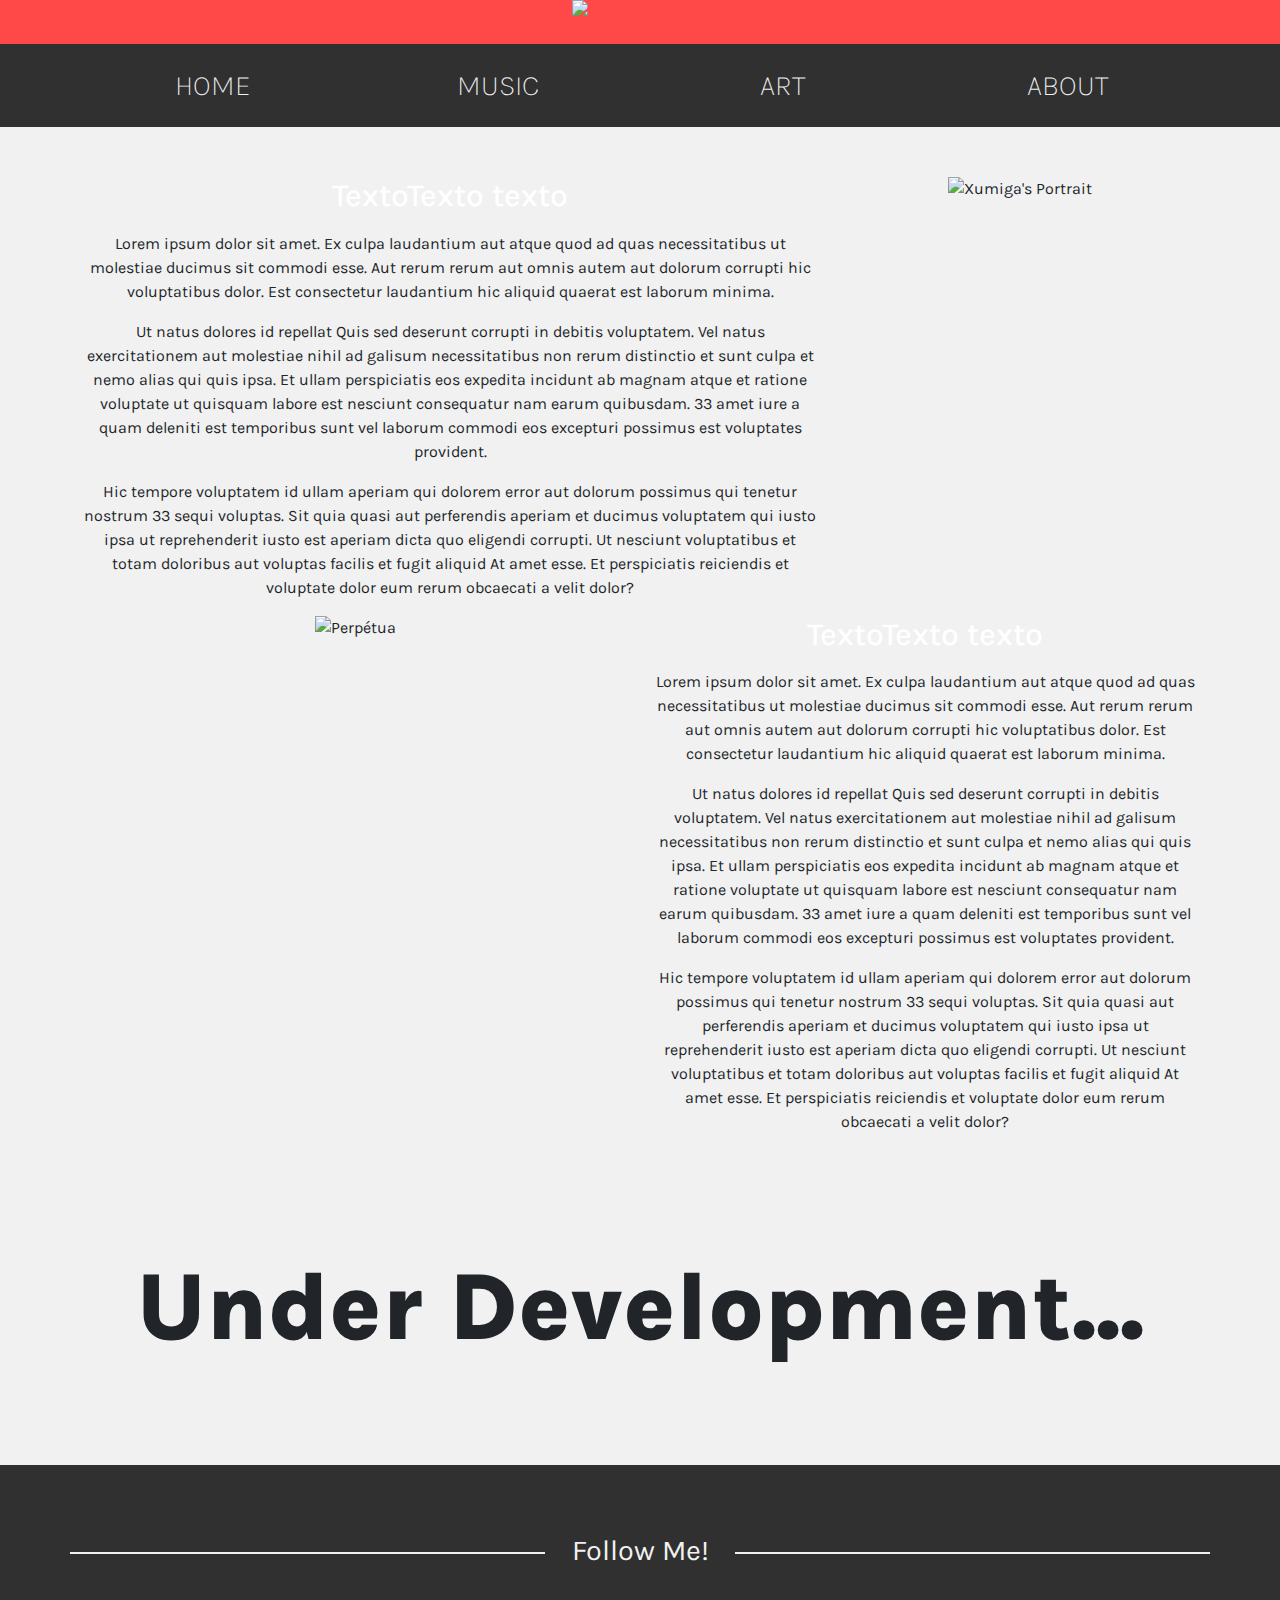
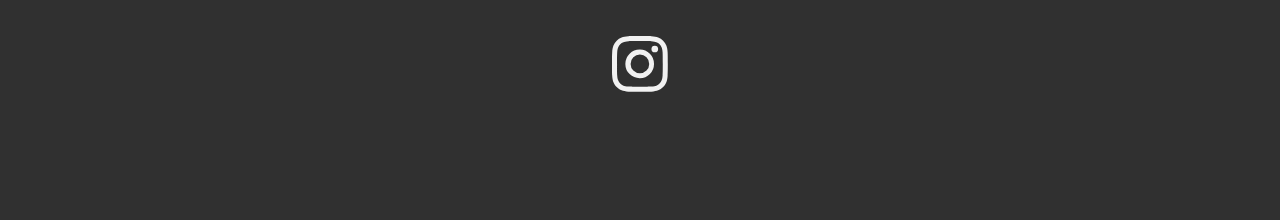
==== Pages/about.html @ 2a5c3257 "Update" ====
<!DOCTYPE html>
<html lang="en">
<head>
    <meta charset="UTF-8">
    <link href="https://cdn.jsdelivr.net/npm/bootstrap@5.3.3/dist/css/bootstrap.min.css" rel="stylesheet" integrity="sha384-QWTKZyjpPEjISv5WaRU9OFeRpok6YctnYmDr5pNlyT2bRjXh0JMhjY6hW+ALEwIH" crossorigin="anonymous">
    <title>Xumiga</title>
    <link rel="stylesheet" href="../style.css">
    <link rel="preconnect" href="https://fonts.googleapis.com">
    <link rel="preconnect" href="https://fonts.gstatic.com" crossorigin>
    <link href="https://fonts.googleapis.com/css2?family=Karla:ital,wght@0,200..800;1,200..800&display=swap" rel="stylesheet">
</head>
<body>

<header>
    <a href="../">
        <div class="container">
            <div class="row">
                <div class="col-12">
                    <img alt="Xumiga Header" src="../Images/Home/header.png" height="2160" width="3840"/>
                </div>
            </div>
        </div>
    </a>
</header>


<nav>
    <div class="container">
        <div class="row">
            <div class="col-sm-3">
                <a href="../">Home</a>
            </div>
            <div class="col-sm-3">
                <a href="Pages/music.html">Music</a>
            </div>
            <div class="col-sm-3">
                <a href="Pages/art.html">Art</a>
            </div>
            <div class="col-sm-3">
                <a href="">About</a>
            </div>
        </div>
    </div>
</nav>

<main>
    <div class="container">
        <div class="row">
            <div class="col-sm-8">
                <h2>TextoTexto texto</h2>
                <p><p>Lorem ipsum dolor sit amet. Ex culpa laudantium aut atque quod ad quas necessitatibus ut molestiae ducimus sit commodi esse. Aut rerum rerum aut omnis autem aut dolorum corrupti hic voluptatibus dolor. Est consectetur laudantium hic aliquid quaerat est laborum minima. </p><p>Ut natus dolores id repellat Quis sed deserunt corrupti in debitis voluptatem. Vel natus exercitationem aut molestiae nihil ad galisum necessitatibus non rerum distinctio et sunt culpa et nemo alias qui quis ipsa. Et ullam perspiciatis eos expedita incidunt ab magnam atque et ratione voluptate ut quisquam labore est nesciunt consequatur nam earum quibusdam. 33 amet iure a quam deleniti est temporibus sunt vel laborum commodi eos excepturi possimus est voluptates provident. </p><p>Hic tempore voluptatem id ullam aperiam qui dolorem error aut dolorum possimus qui tenetur nostrum 33 sequi voluptas. Sit quia quasi aut perferendis aperiam et ducimus voluptatem qui iusto ipsa ut reprehenderit iusto est aperiam dicta quo eligendi corrupti. Ut nesciunt voluptatibus et totam doloribus aut voluptas facilis et fugit aliquid At amet esse. Et perspiciatis reiciendis et voluptate dolor eum rerum obcaecati a velit dolor? </p>
                </p>
            </div>
            <div class="col-sm-4">
                <img alt="Xumiga's Portrait" src="../Images/About/Portrait.jpg" height="3508" width="2480"/></div>
        </div>
        <div class="row">
            <div class="col-sm-6">
                <img alt="Perpétua" src="../Images/About/Perpetua.jpg" height="3508" width="2480"/></div>
            <div class="col-sm-6">
                <h2>TextoTexto texto</h2>
                <p><p>Lorem ipsum dolor sit amet. Ex culpa laudantium aut atque quod ad quas necessitatibus ut molestiae ducimus sit commodi esse. Aut rerum rerum aut omnis autem aut dolorum corrupti hic voluptatibus dolor. Est consectetur laudantium hic aliquid quaerat est laborum minima. </p><p>Ut natus dolores id repellat Quis sed deserunt corrupti in debitis voluptatem. Vel natus exercitationem aut molestiae nihil ad galisum necessitatibus non rerum distinctio et sunt culpa et nemo alias qui quis ipsa. Et ullam perspiciatis eos expedita incidunt ab magnam atque et ratione voluptate ut quisquam labore est nesciunt consequatur nam earum quibusdam. 33 amet iure a quam deleniti est temporibus sunt vel laborum commodi eos excepturi possimus est voluptates provident. </p><p>Hic tempore voluptatem id ullam aperiam qui dolorem error aut dolorum possimus qui tenetur nostrum 33 sequi voluptas. Sit quia quasi aut perferendis aperiam et ducimus voluptatem qui iusto ipsa ut reprehenderit iusto est aperiam dicta quo eligendi corrupti. Ut nesciunt voluptatibus et totam doloribus aut voluptas facilis et fugit aliquid At amet esse. Et perspiciatis reiciendis et voluptate dolor eum rerum obcaecati a velit dolor? </p>
                </p>
            </div>
        </div>

    </div>

    <div class="container">
        <div class="row">
            <div class="col-12">
                <h1 class="udev">Under Development...</h1>
            </div>
        </div>
    </div>

</main>

<footer>

    <div class="container">
        <div class="row">
            <div class="latline col-4 col-lg-5">

            </div>
            <div class="col-4 col-lg-2">
                <div>Follow Me!</div>
            </div>
            <div class="latline col-4 col-lg-5">

            </div>
        </div>
    </div>
    <div class="container">
        <div class="row">
            <div class="col-12">
                <a href="https://www.instagram.com/xumiga.exe/">

                    <svg class="socials" alt="instagram" xmlns="http://www.w3.org/2000/svg" width="16" height="16" fill="currentColor" viewBox="0 0 16 16">
                        <path d="M8 0C5.829 0 5.556.01 4.703.048 3.85.088 3.269.222 2.76.42a3.917 3.917 0 0 0-1.417.923A3.927 3.927 0 0 0 .42 2.76C.222 3.268.087 3.85.048 4.7.01 5.555 0 5.827 0 8.001c0 2.172.01 2.444.048 3.297.04.852.174 1.433.372 1.942.205.526.478.972.923 1.417.444.445.89.719 1.416.923.51.198 1.09.333 1.942.372C5.555 15.99 5.827 16 8 16s2.444-.01 3.298-.048c.851-.04 1.434-.174 1.943-.372a3.916 3.916 0 0 0 1.416-.923c.445-.445.718-.891.923-1.417.197-.509.332-1.09.372-1.942C15.99 10.445 16 10.173 16 8s-.01-2.445-.048-3.299c-.04-.851-.175-1.433-.372-1.941a3.926 3.926 0 0 0-.923-1.417A3.911 3.911 0 0 0 13.24.42c-.51-.198-1.092-.333-1.943-.372C10.443.01 10.172 0 7.998 0h.003zm-.717 1.442h.718c2.136 0 2.389.007 3.232.046.78.035 1.204.166 1.486.275.373.145.64.319.92.599.28.28.453.546.598.92.11.281.24.705.275 1.485.039.843.047 1.096.047 3.231s-.008 2.389-.047 3.232c-.035.78-.166 1.203-.275 1.485a2.47 2.47 0 0 1-.599.919c-.28.28-.546.453-.92.598-.28.11-.704.24-1.485.276-.843.038-1.096.047-3.232.047s-2.39-.009-3.233-.047c-.78-.036-1.203-.166-1.485-.276a2.478 2.478 0 0 1-.92-.598 2.48 2.48 0 0 1-.6-.92c-.109-.281-.24-.705-.275-1.485-.038-.843-.046-1.096-.046-3.233 0-2.136.008-2.388.046-3.231.036-.78.166-1.204.276-1.486.145-.373.319-.64.599-.92.28-.28.546-.453.92-.598.282-.11.705-.24 1.485-.276.738-.034 1.024-.044 2.515-.045v.002zm4.988 1.328a.96.96 0 1 0 0 1.92.96.96 0 0 0 0-1.92zm-4.27 1.122a4.109 4.109 0 1 0 0 8.217 4.109 4.109 0 0 0 0-8.217zm0 1.441a2.667 2.667 0 1 1 0 5.334 2.667 2.667 0 0 1 0-5.334z"/>
                    </svg>
                </a>
            </div>
        </div>
    </div>

</footer>








<script src="https://cdn.jsdelivr.net/npm/bootstrap@5.3.3/dist/js/bootstrap.bundle.min.js" integrity="sha384-YvpcrYf0tY3lHB60NNkmXc5s9fDVZLESaAA55NDzOxhy9GkcIdslK1eN7N6jIeHz" crossorigin="anonymous"></script>

</body>
</html>
---- style.css ----
body {
    font-family: "Karla", sans-serif;
    font-optical-sizing: auto;
    font-style: normal;
    text-align: center;
    background-color: #F1F1F1;
}

header {
    background-color: #FF4949;
    text-transform: uppercase;
    border-bottom: 30px;
    border-color: #303030;
}

nav {
    background-color: #303030;
    padding-top: 20px;
    padding-bottom: 20px;
    margin-bottom: 50px;
    color: #F1F1F1;
    text-transform: uppercase;
    font-weight: 100;
    font-size: 1.8rem;
}

footer {
    background-color: #303030;
    color: #F1F1F1;
    font-weight: 400;
    font-size: 1.8rem;
    padding-top: 4rem;
    padding-bottom: 4rem;
}

footer .socials {
    width: 5%;
    height: auto;
    margin-top: 4rem;
    margin-bottom: 4rem;
    fill: #F1F1F1;
}

footer .line {
    background-color: #F1F1F1;
    padding-top: 0.1rem;
    margin-left: 30%;
    margin-right: 30%;
    margin-top: 7rem;
    margin-bottom: 2rem;
}

footer .latline {
    background-color: #F1F1F1;
    height: 0.1rem;
    align-content: center;
    margin-top: 2%;
}

img {
    width: 100%;
    height: auto;
    margin-bottom: 20px;
}

a:link {
    color: #F1F1F1;
    text-decoration: none;
}
a:visited {
    color: #F1F1F1;
}
a:hover {
    color: #FF4949;
    font-weight: 400;
}
a:active {
    color: red;
}

.udev {
    font-weight: 800;
    font-size: 6rem;
    margin-top: 100px;
    margin-bottom: 100px;
}

h2 {
    color: white;
}
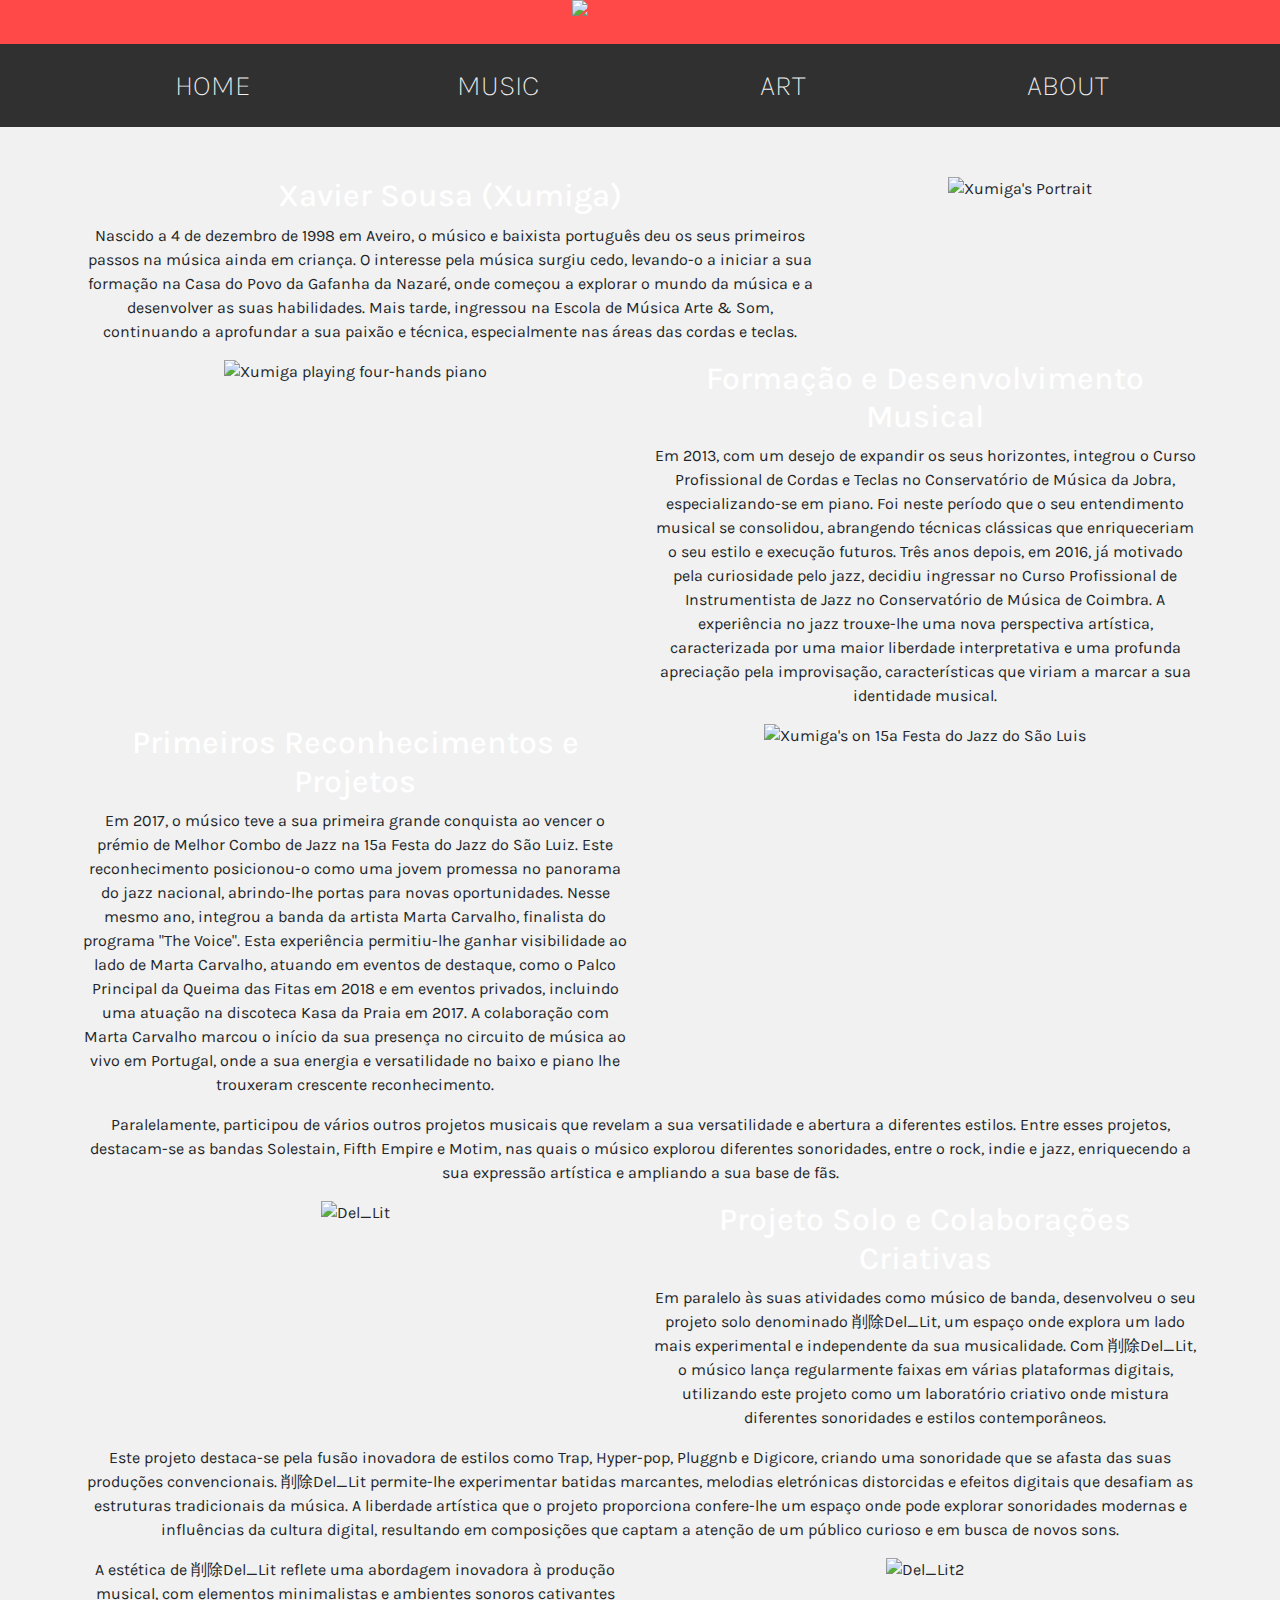
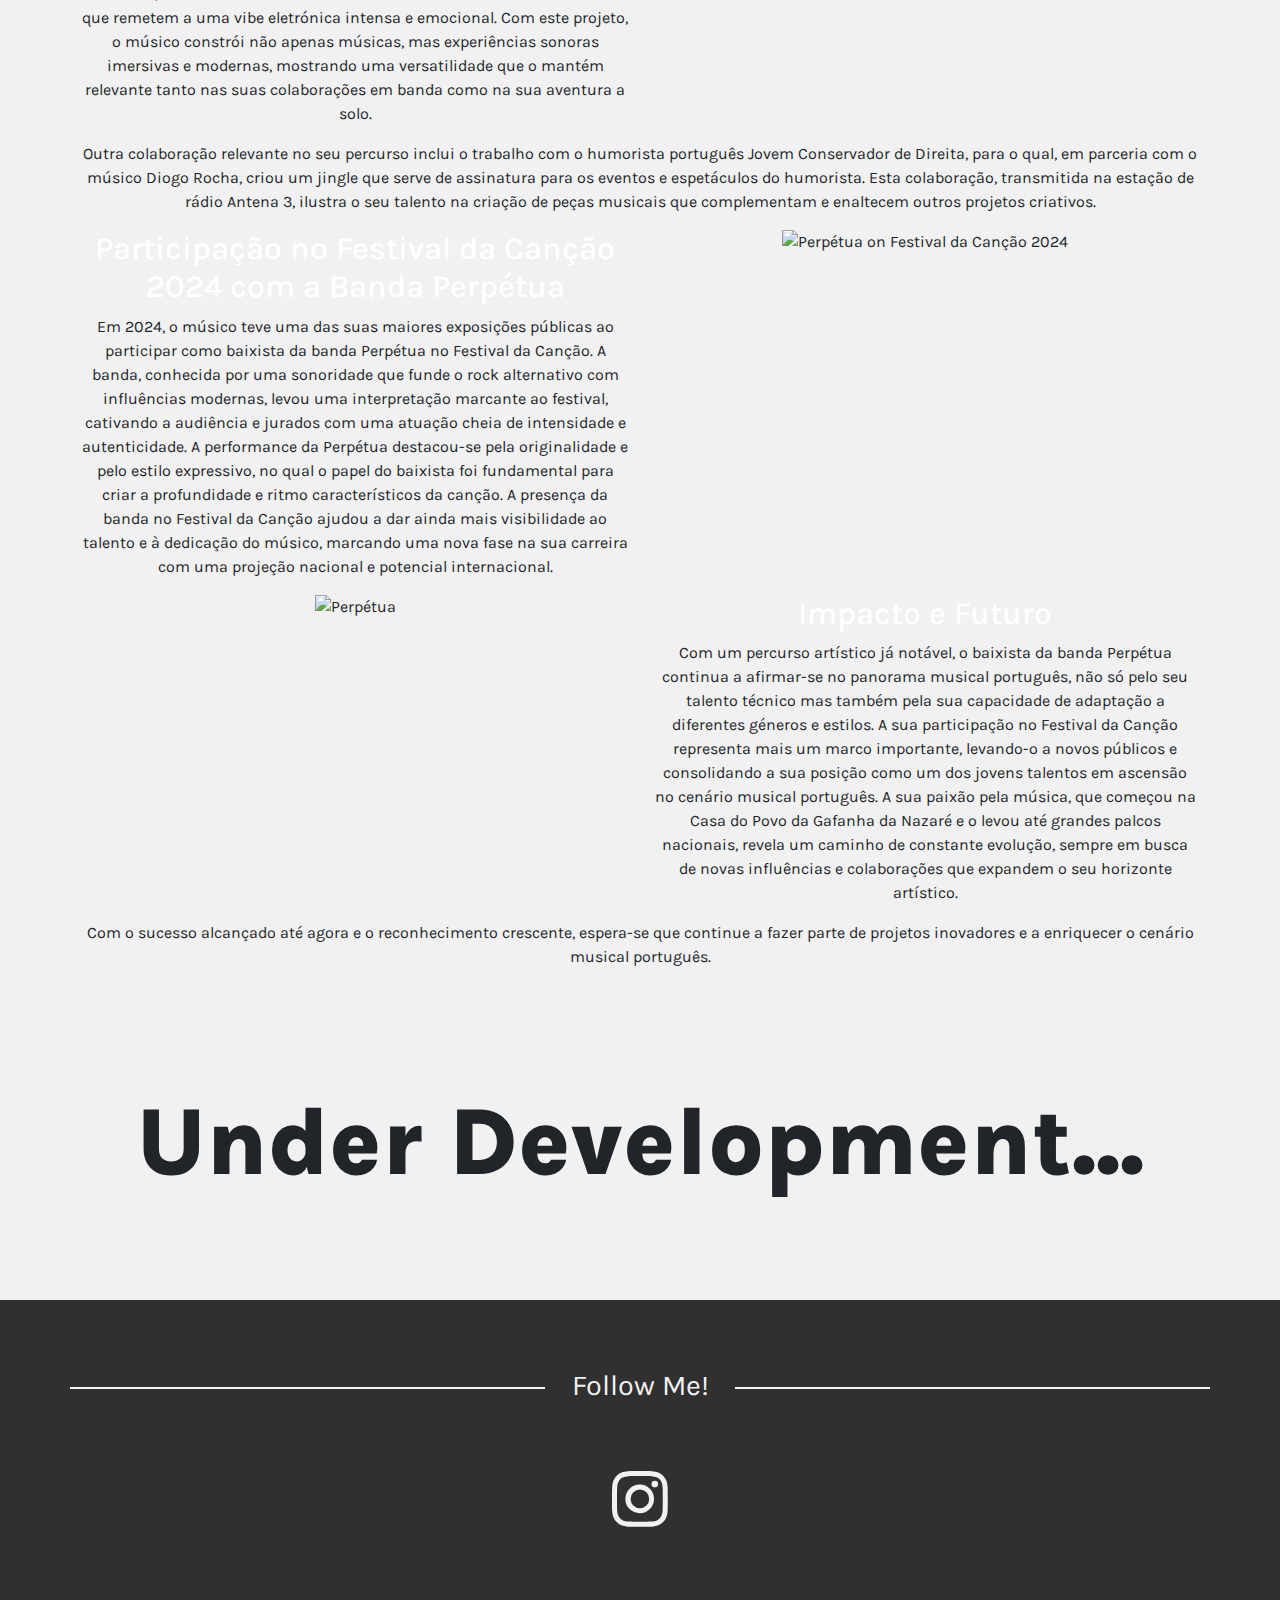
==== commit 83b67008: "Update" ====
--- a/Pages/about.html
+++ b/Pages/about.html
@@ -44,22 +44,85 @@
 </nav>
 
 <main>
-    <div class="container">
+    <div class="aboutimg container">
         <div class="row">
-            <div class="col-sm-8">
-                <h2>TextoTexto texto</h2>
-                <p><p>Lorem ipsum dolor sit amet. Ex culpa laudantium aut atque quod ad quas necessitatibus ut molestiae ducimus sit commodi esse. Aut rerum rerum aut omnis autem aut dolorum corrupti hic voluptatibus dolor. Est consectetur laudantium hic aliquid quaerat est laborum minima. </p><p>Ut natus dolores id repellat Quis sed deserunt corrupti in debitis voluptatem. Vel natus exercitationem aut molestiae nihil ad galisum necessitatibus non rerum distinctio et sunt culpa et nemo alias qui quis ipsa. Et ullam perspiciatis eos expedita incidunt ab magnam atque et ratione voluptate ut quisquam labore est nesciunt consequatur nam earum quibusdam. 33 amet iure a quam deleniti est temporibus sunt vel laborum commodi eos excepturi possimus est voluptates provident. </p><p>Hic tempore voluptatem id ullam aperiam qui dolorem error aut dolorum possimus qui tenetur nostrum 33 sequi voluptas. Sit quia quasi aut perferendis aperiam et ducimus voluptatem qui iusto ipsa ut reprehenderit iusto est aperiam dicta quo eligendi corrupti. Ut nesciunt voluptatibus et totam doloribus aut voluptas facilis et fugit aliquid At amet esse. Et perspiciatis reiciendis et voluptate dolor eum rerum obcaecati a velit dolor? </p>
+            <div class="abouttext col-sm-8">
+                <h2>Xavier Sousa (Xumiga)</h2>
+                <p>Nascido a 4 de dezembro de 1998 em Aveiro, o músico e baixista português deu os seus primeiros passos na música ainda em criança. O interesse pela música surgiu cedo, levando-o a iniciar a sua formação na Casa do Povo da Gafanha da Nazaré, onde começou a explorar o mundo da música e a desenvolver as suas habilidades. Mais tarde, ingressou na Escola de Música Arte & Som, continuando a aprofundar a sua paixão e técnica, especialmente nas áreas das cordas e teclas.</p>
+            </div>
+            <div class="abouttext col-sm-4">
+                <img alt="Xumiga's Portrait" src="../Images/About/Portrait.jpg" height="3508" width="2480"/>
+            </div>
+        </div>
+
+        <div class="aboutimg row">
+            <div class="abouttext col-sm-6">
+                <img alt="Xumiga playing four-hands piano" src="../Images/About/Jobra.jpg" height="3508" width="2480"/>
+            </div>
+            <div class="abouttext col-sm-6">
+                <h2>Formação e Desenvolvimento Musical</h2>
+                <p>Em 2013, com um desejo de expandir os seus horizontes, integrou o Curso Profissional de Cordas e Teclas no Conservatório de Música da Jobra, especializando-se em piano. Foi neste período que o seu entendimento musical se consolidou, abrangendo técnicas clássicas que enriqueceriam o seu estilo e execução futuros. Três anos depois, em 2016, já motivado pela curiosidade pelo jazz, decidiu ingressar no Curso Profissional de Instrumentista de Jazz no Conservatório de Música de Coimbra. A experiência no jazz trouxe-lhe uma nova perspectiva artística, caracterizada por uma maior liberdade interpretativa e uma profunda apreciação pela improvisação, características que viriam a marcar a sua identidade musical.</p>
+            </div>
+        </div>
+
+        <div class="aboutimg row">
+            <div class="abouttext col-sm-6">
+                <h2>Primeiros Reconhecimentos e Projetos</h2>
+                <p>Em 2017, o músico teve a sua primeira grande conquista ao vencer o prémio de Melhor Combo de Jazz na 15ª Festa do Jazz do São Luiz. Este reconhecimento posicionou-o como uma jovem promessa no panorama do jazz nacional, abrindo-lhe portas para novas oportunidades. Nesse mesmo ano, integrou a banda da artista Marta Carvalho, finalista do programa "The Voice". Esta experiência permitiu-lhe ganhar visibilidade ao lado de Marta Carvalho, atuando em eventos de destaque, como o Palco Principal da Queima das Fitas em 2018 e em eventos privados, incluindo uma atuação na discoteca Kasa da Praia em 2017. A colaboração com Marta Carvalho marcou o início da sua presença no circuito de música ao vivo em Portugal, onde a sua energia e versatilidade no baixo e piano lhe trouxeram crescente reconhecimento.</p>
+            </div>
+            <div class="abouttext col-sm-6">
+                <img alt="Xumiga's on 15ª Festa do Jazz do São Luis" src="../Images/About/saoluis.jpg" height="3508" width="2480"/>
+            </div>
+            <div class="abouttext col-12">
+                <p>Paralelamente, participou de vários outros projetos musicais que revelam a sua versatilidade e abertura a diferentes estilos. Entre esses projetos, destacam-se as bandas Solestain, Fifth Empire e Motim, nas quais o músico explorou diferentes sonoridades, entre o rock, indie e jazz, enriquecendo a sua expressão artística e ampliando a sua base de fãs.</p>
+            </div>
+        </div>
+
+        <div class="aboutimg row">
+            <div class="abouttext col-sm-6">
+                <img alt="Del_Lit" src="../Images/About/dellit.jpg" height="3508" width="2480"/></div>
+            <div class="abouttext col-sm-6">
+                <h2>Projeto Solo e Colaborações Criativas</h2>
+                <p>Em paralelo às suas atividades como músico de banda, desenvolveu o seu projeto solo denominado 削除Del_Lit, um espaço onde explora um lado mais experimental e independente da sua musicalidade. Com 削除Del_Lit, o músico lança regularmente faixas em várias plataformas digitais, utilizando este projeto como um laboratório criativo onde mistura diferentes sonoridades e estilos contemporâneos.
                 </p>
             </div>
-            <div class="col-sm-4">
-                <img alt="Xumiga's Portrait" src="../Images/About/Portrait.jpg" height="3508" width="2480"/></div>
+            <div class="abouttext col-12">
+                <p>Este projeto destaca-se pela fusão inovadora de estilos como Trap, Hyper-pop, Pluggnb e Digicore, criando uma sonoridade que se afasta das suas produções convencionais. 削除Del_Lit permite-lhe experimentar batidas marcantes, melodias eletrónicas distorcidas e efeitos digitais que desafiam as estruturas tradicionais da música. A liberdade artística que o projeto proporciona confere-lhe um espaço onde pode explorar sonoridades modernas e influências da cultura digital, resultando em composições que captam a atenção de um público curioso e em busca de novos sons.
+                </p>
+            </div>
+            <div class="abouttext col-6">
+                <p>A estética de 削除Del_Lit reflete uma abordagem inovadora à produção musical, com elementos minimalistas e ambientes sonoros cativantes que remetem a uma vibe eletrónica intensa e emocional. Com este projeto, o músico constrói não apenas músicas, mas experiências sonoras imersivas e modernas, mostrando uma versatilidade que o mantém relevante tanto nas suas colaborações em banda como na sua aventura a solo.
+                </p>
+            </div>
+            <div class="abouttext col-sm-6">
+                <img alt="Del_Lit2" src="../Images/About/dellit2.jpg" height="3508" width="2480"/></div>
+            <div class="abouttext col-12">
+                <p>Outra colaboração relevante no seu percurso inclui o trabalho com o humorista português Jovem Conservador de Direita, para o qual, em parceria com o músico Diogo Rocha, criou um jingle que serve de assinatura para os eventos e espetáculos do humorista. Esta colaboração, transmitida na estação de rádio Antena 3, ilustra o seu talento na criação de peças musicais que complementam e enaltecem outros projetos criativos.
+                </p>
+            </div>
         </div>
-        <div class="row">
-            <div class="col-sm-6">
+
+        <div class="aboutimg row">
+            <div class="abouttext col-sm-6">
+                <h2>Participação no Festival da Canção 2024 com a Banda Perpétua</h2>
+                <p>Em 2024, o músico teve uma das suas maiores exposições públicas ao participar como baixista da banda Perpétua no Festival da Canção. A banda, conhecida por uma sonoridade que funde o rock alternativo com influências modernas, levou uma interpretação marcante ao festival, cativando a audiência e jurados com uma atuação cheia de intensidade e autenticidade. A performance da Perpétua destacou-se pela originalidade e pelo estilo expressivo, no qual o papel do baixista foi fundamental para criar a profundidade e ritmo característicos da canção. A presença da banda no Festival da Canção ajudou a dar ainda mais visibilidade ao talento e à dedicação do músico, marcando uma nova fase na sua carreira com uma projeção nacional e potencial internacional.
+                </p>
+            </div>
+            <div class="abouttext col-sm-6">
+                <img alt="Perpétua on Festival da Canção 2024" src="../Images/About/festivalcancao.jpg" height="3508" width="2480"/>
+            </div>
+        </div>
+
+        <div class="aboutimg row">
+            <div class="abouttext col-sm-6">
                 <img alt="Perpétua" src="../Images/About/Perpetua.jpg" height="3508" width="2480"/></div>
-            <div class="col-sm-6">
-                <h2>TextoTexto texto</h2>
-                <p><p>Lorem ipsum dolor sit amet. Ex culpa laudantium aut atque quod ad quas necessitatibus ut molestiae ducimus sit commodi esse. Aut rerum rerum aut omnis autem aut dolorum corrupti hic voluptatibus dolor. Est consectetur laudantium hic aliquid quaerat est laborum minima. </p><p>Ut natus dolores id repellat Quis sed deserunt corrupti in debitis voluptatem. Vel natus exercitationem aut molestiae nihil ad galisum necessitatibus non rerum distinctio et sunt culpa et nemo alias qui quis ipsa. Et ullam perspiciatis eos expedita incidunt ab magnam atque et ratione voluptate ut quisquam labore est nesciunt consequatur nam earum quibusdam. 33 amet iure a quam deleniti est temporibus sunt vel laborum commodi eos excepturi possimus est voluptates provident. </p><p>Hic tempore voluptatem id ullam aperiam qui dolorem error aut dolorum possimus qui tenetur nostrum 33 sequi voluptas. Sit quia quasi aut perferendis aperiam et ducimus voluptatem qui iusto ipsa ut reprehenderit iusto est aperiam dicta quo eligendi corrupti. Ut nesciunt voluptatibus et totam doloribus aut voluptas facilis et fugit aliquid At amet esse. Et perspiciatis reiciendis et voluptate dolor eum rerum obcaecati a velit dolor? </p>
+            <div class="abouttext col-sm-6">
+                <h2>Impacto e Futuro</h2>
+                <p>Com um percurso artístico já notável, o baixista da banda Perpétua continua a afirmar-se no panorama musical português, não só pelo seu talento técnico mas também pela sua capacidade de adaptação a diferentes géneros e estilos. A sua participação no Festival da Canção representa mais um marco importante, levando-o a novos públicos e consolidando a sua posição como um dos jovens talentos em ascensão no cenário musical português. A sua paixão pela música, que começou na Casa do Povo da Gafanha da Nazaré e o levou até grandes palcos nacionais, revela um caminho de constante evolução, sempre em busca de novas influências e colaborações que expandem o seu horizonte artístico.
+                </p>
+            </div>
+            <div class="abouttext col-12">
+                <p>Com o sucesso alcançado até agora e o reconhecimento crescente, espera-se que continue a fazer parte de projetos inovadores e a enriquecer o cenário musical português.
                 </p>
             </div>
         </div>
